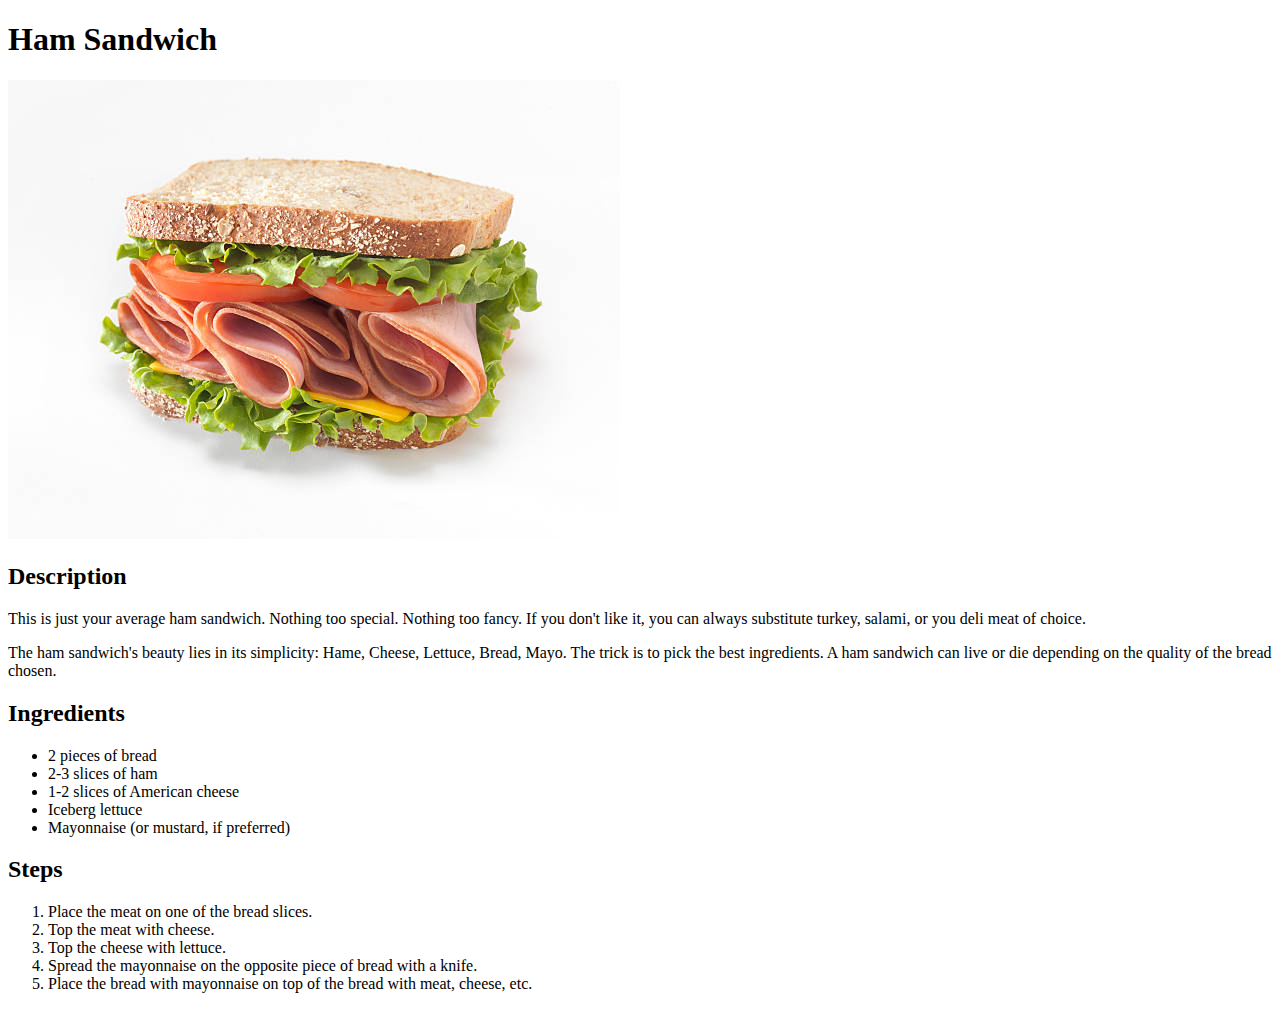
==== recipes/ham-sandwich.html @ f8d0969b "Added two new recipe pages." ====
<!DOCTYPE html>
<html lang="en">
    <head>
        <meta charset="utf-8">
        <title>Ham Sandwich</title>
    </head>
    <body>
        <h1>Ham Sandwich</h1>
        <img src="ham-sandwich.jpg" alt="picture of a ham sandwich">
        <h2>Description</h2>
        <p>This is just your average ham sandwich. Nothing too special. Nothing too fancy.
            If you don't like it, you can always substitute turkey, salami, or you deli meat 
            of choice.</p>
        <p>The ham sandwich's beauty lies in its simplicity: Hame, Cheese, Lettuce, Bread, Mayo. 
            The trick is to pick the best ingredients. A ham sandwich can live or die depending on
            the quality of the bread chosen.
        </p>
        <h2>Ingredients</h2>
        <ul>
            <li>2 pieces of bread</li>
            <li>2-3 slices of ham</li>
            <li>1-2 slices of American cheese</li>
            <li>Iceberg lettuce</li>
            <li>Mayonnaise (or mustard, if preferred)</li>
        </ul>
        <h2>Steps</h2>
        <ol>
            <li>Place the meat on one of the bread slices.</li>
            <li>Top the meat with cheese.</li>
            <li>Top the cheese with lettuce.</li>
            <li>Spread the mayonnaise on the opposite piece of bread with a knife.</li>
            <li>Place the bread with mayonnaise on top of the bread with meat, cheese, etc.</li>
        </ol>
    </body>
</html>
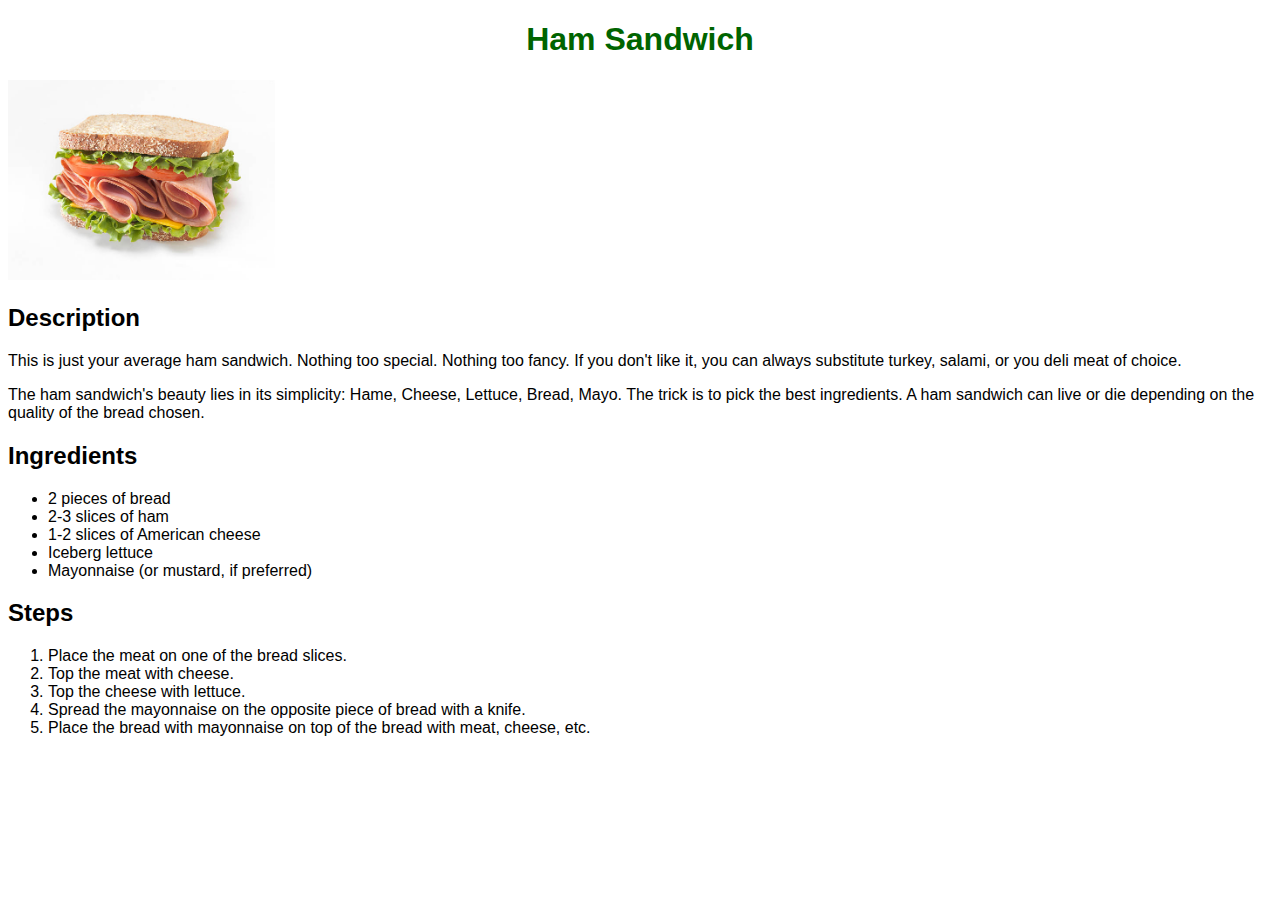
==== commit d74a70dd: "Added css styling to every page" ====
--- a/recipes/ham-sandwich.html
+++ b/recipes/ham-sandwich.html
@@ -2,6 +2,7 @@
 <html lang="en">
     <head>
         <meta charset="utf-8">
+        <link rel="stylesheet" href="../style.css">
         <title>Ham Sandwich</title>
     </head>
     <body>
--- a/style.css
+++ b/style.css
@@ -0,0 +1,24 @@
+* {
+    font-family: 'Segoe UI', Tahoma, Geneva, Verdana, sans-serif;
+
+}
+
+h1 {
+    color: darkgreen;
+    text-align: center;
+}
+
+h2 {
+    font-weight: bold;
+
+}
+
+.recipe-list {
+    text-align: center;
+}
+
+img {
+    text-align: center;
+    height: 200px;
+    width: auto;
+}